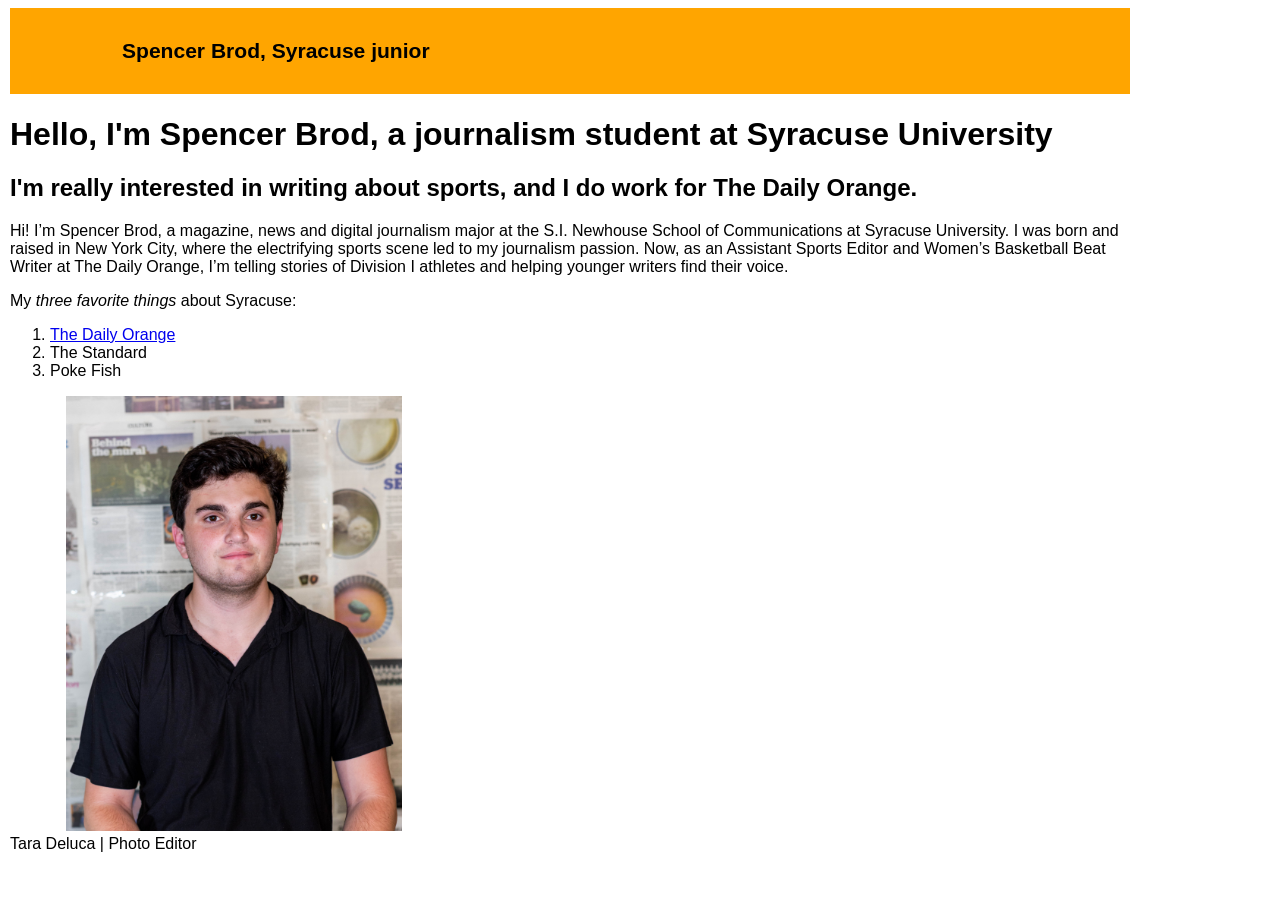
==== index.html @ 5f2abe12 "Add files via upload" ====
<!doctype html>
<html lang="en">
  <head>
    <meta charset="utf-8">

    <meta name="viewport" content="width=device-width, initial-scale=1">

    <link rel="stylesheet" href="main.css">

    <title>Spencer Brod - JNL221 - Portfolio</title>
  </head>
  <body>

    <div class="container">

      <div class="row">

        <header class="col bg-secondary text-white p-2 mb-4">
          <h3>Spencer Brod, Syracuse junior </h3>
        </header>

      </div>

      <div class="row">

        <div class="col-lg-7">

          <h1>Hello, I'm Spencer Brod, a journalism student at Syracuse University</h1>

          <h2>I'm really interested in writing about sports, and I do work for The Daily Orange.</h2>

          <p> Hi! I’m Spencer Brod, a magazine, news and digital journalism major at the S.I. Newhouse School of Communications at Syracuse University. I was born and raised in New York City, where the electrifying sports scene led to my journalism passion. Now, as an Assistant Sports Editor and Women’s Basketball Beat Writer at The Daily Orange, I’m telling stories of Division I athletes and helping younger writers find their voice. </p>

          <p> My <em>three favorite things </em> about Syracuse:</p>


          <ol>
              <li> <a href="https://dailyorange.com">The Daily Orange </a></li>
              <li> The Standard </li>
              <li> Poke Fish</li>
          </ol>



          <img src="spencerbrod.jpg" alt=Spencer Brod headshot>


          <div class="caption">Tara Deluca | Photo Editor </div>
          

          
        
        </div>

      </div>

    <!-- Bootstrap Bundle with Popper -->
    <script src="https://cdn.jsdelivr.net/npm/bootstrap@5.0.2/dist/js/bootstrap.bundle.min.js" integrity="sha384-MrcW6ZMFYlzcLA8Nl+NtUVF0sA7MsXsP1UyJoMp4YLEuNSfAP+JcXn/tWtIaxVXM" crossorigin="anonymous"></script>

  </body>
</html>
---- main.css ----
body {
  font-family: Arial, sans-serif;
  max-width: 70rem;
  margin-left: 10px;
  margin-right: 1px;
}

header {
  background-color: orange;
  font-size: 18px;
  padding-top: 10px;
  padding-bottom: 10px;
  padding-left: 10%;
  padding-right: 10%;
  margin-bottom: 15px;
}

img {
  width: 30%;
    margin-left: 5%;

.caption {
  font-size: 14px;
  margin-left: 0px;
  margin-right: 0px;
  margin-top: 5px;
  text-align:left;
}

h1 {
  font-style: bold;
  font-size: 60px;
}

h2 {
  font-size: 24px;
  margin-bottom: 1.5rem;
  font-family: Georgia, serif;
}

p {
  font-size: 20px;
}

.otherimg {
  max-width: 50rem;
  margin-left: auto;
  margin-right: auto;
  margin-top: 30px;
  margin-bottom: 30px;
}
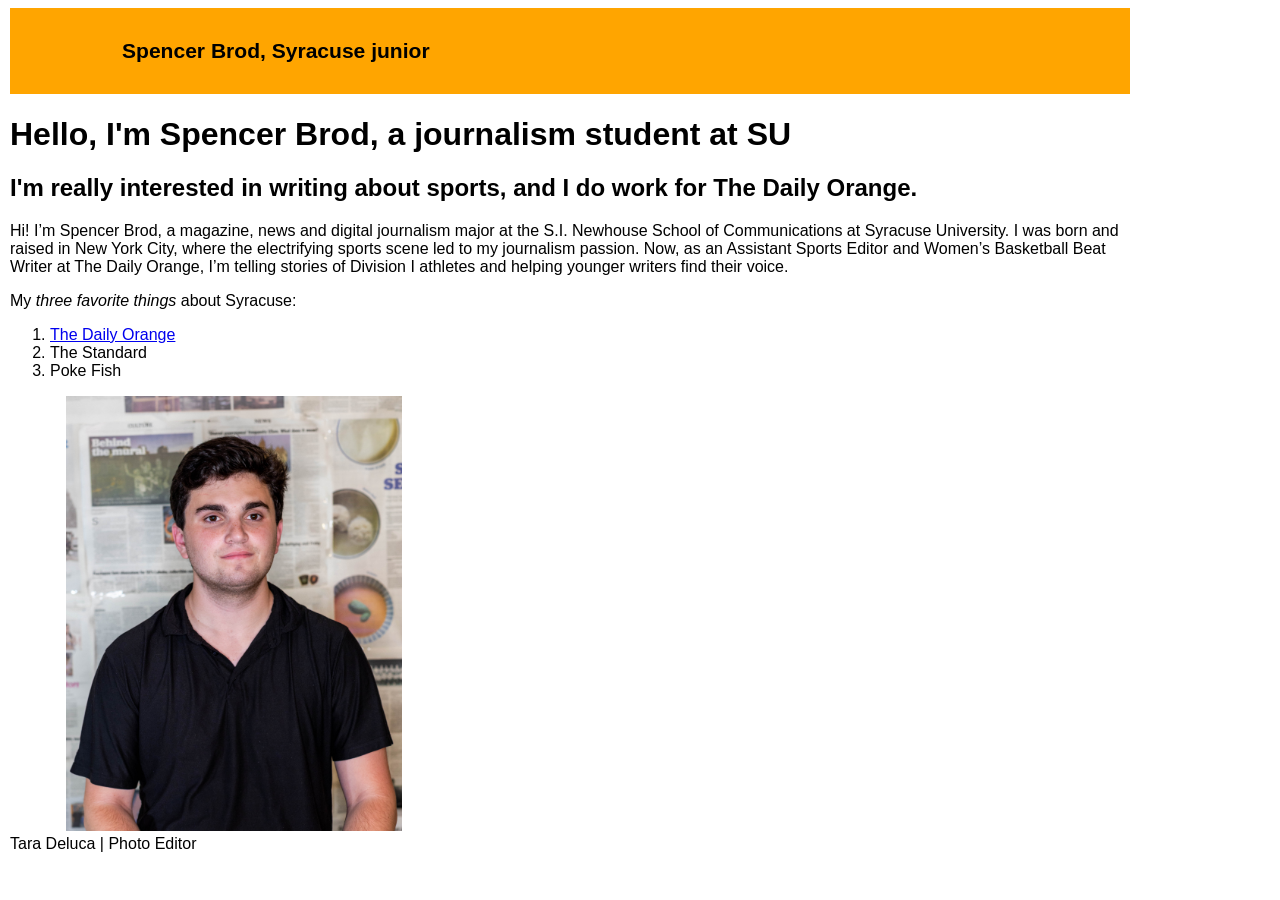
==== commit e82f7bfc: "Update university name in header" ====
--- a/index.html
+++ b/index.html
@@ -25,7 +25,7 @@
 
         <div class="col-lg-7">
 
-          <h1>Hello, I'm Spencer Brod, a journalism student at Syracuse University</h1>
+          <h1>Hello, I'm Spencer Brod, a journalism student at SU</h1>
 
           <h2>I'm really interested in writing about sports, and I do work for The Daily Orange.</h2>
 
